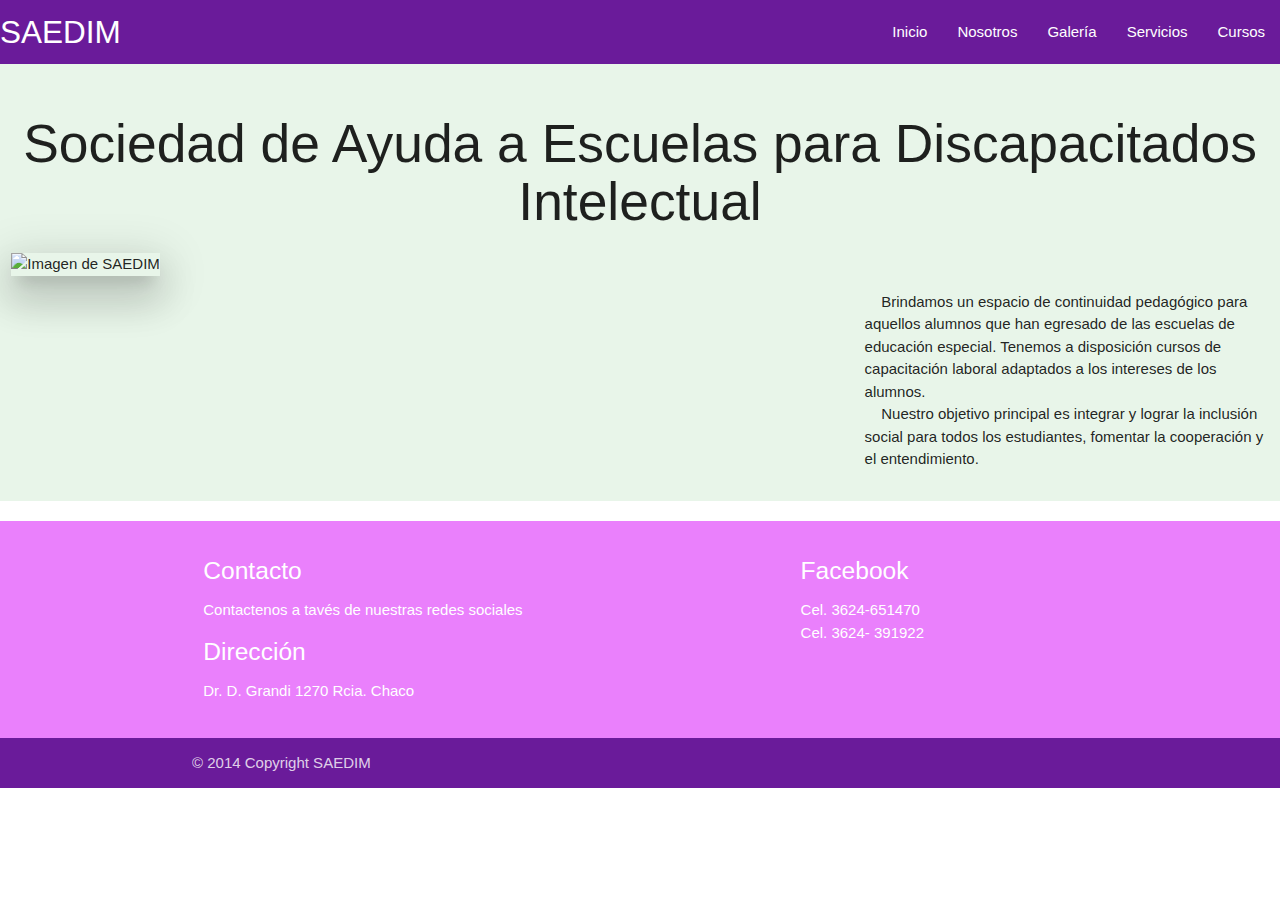
==== index.html @ 15437e01 "Add files via upload" ====
<!DOCTYPE html>
<html lang="es">

<head>
  <meta charset="UTF-8">
  <meta http-equiv="X-UA-Compatible" content="IE=Edge">
  <meta name="viewport" content="width=device-width, initial-scale=1">
  <title>SAEDIM INICIO</title>
  <!-- Custom Styles -->
  <link rel="stylesheet" href="style.css">
  <!-- Compiled and minified CSS -->
  <link href="https://fonts.googleapis.com/icon?family=Material+Icons" rel="stylesheet">
  <link rel="stylesheet" href="https://cdnjs.cloudflare.com/ajax/libs/materialize/1.0.0/css/materialize.min.css">
</head>

<body>
  <header>
<nav>
      <div class="nav-wrapper purple darken-3">
        <a href="#!" class="brand-logo">SAEDIM</a>
        <a href="#" data-target="mobile-demo" class="sidenav-trigger"><i class="material-icons">menu</i></a>
        <ul class="right hide-on-med-and-down">
          <li><a href="inicio.html">Inicio</a></li>
          <li><a href="nosotros.html">Nosotros</a></li>
          <li><a href="galeria.html">Galería</a></li>
          <li><a href="servicios.html">Servicios</a></li>
          <li><a href="cursos.html">Cursos</a></li>
        </ul>
      </div>
    </nav>
    <ul class="sidenav" id="mobile-demo">
      <li><a href="inicio.html">Inicio</a></li>
      <li><a href="nosotros.html">Nosotros</a></li>
      <li><a href="galeria.html">Galería</a></li>
      <li><a href="servicios.html">Servicios</a></li>
      <li><a href="cursos.html">Cursos</a></li>
    </ul>
  </header>
  <main><div class="row section green lighten-5">
      <h2 class="center titulo">
        Sociedad de Ayuda a Escuelas para Discapacitados
        Intelectual
      </h2>
      <div class="col s12 l8">
      <img class="responsive-img z-depth-5" src="https://koynos.org/sites/all/themes/koynos/fotos/cee/koynos_cee_3.jpg" alt="Imagen de SAEDIM"/>
    </div>
    <div class="col s12 l4">
      </br>
      <p class="p-inicio">
     &nbsp &nbsp Brindamos un espacio de continuidad pedagógico para aquellos alumnos que han egresado de las escuelas de educación especial. Tenemos a disposición cursos de capacitación laboral adaptados a los intereses de los alumnos.
       </br>&nbsp &nbsp Nuestro objetivo principal es integrar y lograr la inclusión social para todos los estudiantes, fomentar la cooperación y el entendimiento.
      </p>
    </div>
    </div>
  </main>
  <!-- Project -->
  <script>
    document.addEventListener('DOMContentLoaded', function () {
    M.AutoInit();
    });
  </script>
  <!-- Compiled and minified JavaScript -->
  <script src="https://ajax.googleapis.com/ajax/libs/jquery/2.1.1/jquery.min.js"></script>
  <script src="https://cdnjs.cloudflare.com/ajax/libs/materialize/1.0.0/js/materialize.min.js"></script>
</body>
<footer class="page-footer purple accent-1">
  <div class="container">
    <div class="row">
      <div class="col l6 s12">
        <h5 class="white-text">Contacto</h5>
        <p class="white-text">Contactenos a tavés de nuestras redes sociales</p>
        <h5 class="white-text">Dirección</h5>
        <p class="white-text">Dr. D. Grandi 1270 Rcia. Chaco</p>
      </div>
      <div class="col l4 offset-l2 s12">
        <h5><a class="white-text facebook" href="https://www.facebook.com/saepo.saedim.9">Facebook</a></h5>
        <ul>
          <li><a class="white-text" href="#!">Cel. 3624-651470</a></li>
          <li><a class="white-text" href="#!">Cel. 3624- 391922</a></li>
        </ul>
      </div>
    </div>
  </div>
  <div class="footer-copyright purple darken-3">
    <div class="container">
      © 2014 Copyright SAEDIM
    </div>
  </div>
</footer>
</html>
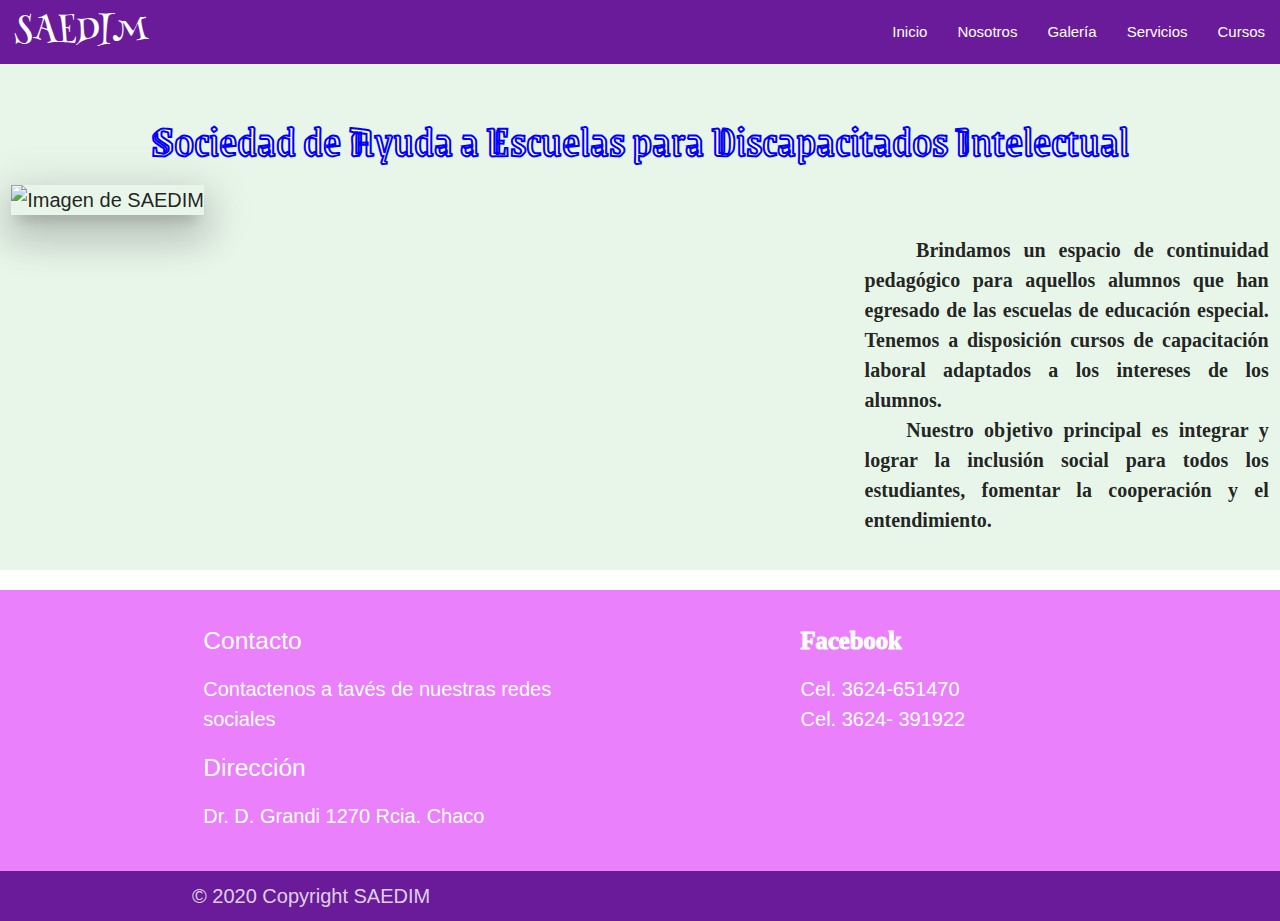
==== commit b3822fb7: "Update index.html" ====
--- a/index.html
+++ b/index.html
@@ -20,7 +20,7 @@
         <a href="#!" class="brand-logo">SAEDIM</a>
         <a href="#" data-target="mobile-demo" class="sidenav-trigger"><i class="material-icons">menu</i></a>
         <ul class="right hide-on-med-and-down">
-          <li><a href="inicio.html">Inicio</a></li>
+          <li><a href="index.html">Inicio</a></li>
           <li><a href="nosotros.html">Nosotros</a></li>
           <li><a href="galeria.html">Galería</a></li>
           <li><a href="servicios.html">Servicios</a></li>
@@ -29,7 +29,7 @@
       </div>
     </nav>
     <ul class="sidenav" id="mobile-demo">
-      <li><a href="inicio.html">Inicio</a></li>
+      <li><a href="index.html">Inicio</a></li>
       <li><a href="nosotros.html">Nosotros</a></li>
       <li><a href="galeria.html">Galería</a></li>
       <li><a href="servicios.html">Servicios</a></li>
@@ -83,7 +83,7 @@
   </div>
   <div class="footer-copyright purple darken-3">
     <div class="container">
-      © 2014 Copyright SAEDIM
+      © 2020 Copyright SAEDIM
     </div>
   </div>
 </footer>
--- a/style.css
+++ b/style.css
@@ -0,0 +1,99 @@
+@import url('https://fonts.googleapis.com/css2?family=Henny+Penny&display=swap');
+@import url('https://fonts.googleapis.com/css2?family=Anton&display=swap');
+@import url('https://fonts.googleapis.com/css2?family=Indie+Flower&display=swap');
+@import url('https://fonts.googleapis.com/css2?family=Grenze+Gotisch:wght@900&display=swap');
+
+body {
+  font-size: 15pt;
+  box-sizing: border-box;
+}
+
+.brand-logo {
+  font-family: Henny Penny;
+  margin-left: 15px;
+}
+
+.menu li a {
+  font-weight: bolder;
+  font-family: Indie Flower;
+  font-size: 1.5rem;
+}
+
+.titulo {
+  font-family: 'Grenze Gotisch', cursive;
+  font-size: 3rem;
+  -webkit-text-stroke: 2px blue;
+  color: white;
+}
+
+
+.facebook {
+  -webkit-text-stroke: white 1px;
+  font-weight: bold;
+  font-family: Indie Anton;
+}
+
+.p-inicio {
+  font-weight: bold;
+  font-family: fantasy;
+  text-align: justify;
+}
+
+.card-title {
+  font-family: Anton;
+  font-weight: bold;
+  -webkit-text-stroke: 2px #1b5e20;
+}
+ 
+.imagen {
+  width: 650px;
+  max-height: 300px;
+  object-fit: cover;
+  margin-top: 3px;
+  margin-bottom: 3px; 
+}
+
+.title_galeria {
+  font-family: Anton;
+  font-size: 3em;
+  -webkit-text-stroke: 1px black;
+}
+
+.titulo_servicios {
+    font-family: Anton;
+    font-size: 3em;
+    -webkit-text-stroke: 1px black;
+}
+
+.titulo-cursos {
+      font-family: Anton;
+      font-size: 3em;
+      -webkit-text-stroke: 1px black;
+}
+
+.titulo_cv {
+    font-family: Henny Penny;
+    font-weight: bolder;
+    -webkit-text-stroke: 1px black;
+}
+
+.nombre_cv {
+  font-family: Anton;
+  font-size: 2rem;
+}
+
+.nombre_p {
+  font-family: Anton;
+}
+
+.foto_cv {
+  width: 150px; 
+  height: 300px;
+  border-right: solid black 2px;
+}
+
+.subtitulo_cv {
+  font-family: Anton;
+  font-size: 1.5rem;
+  border-bottom: solid black 2px;
+}
